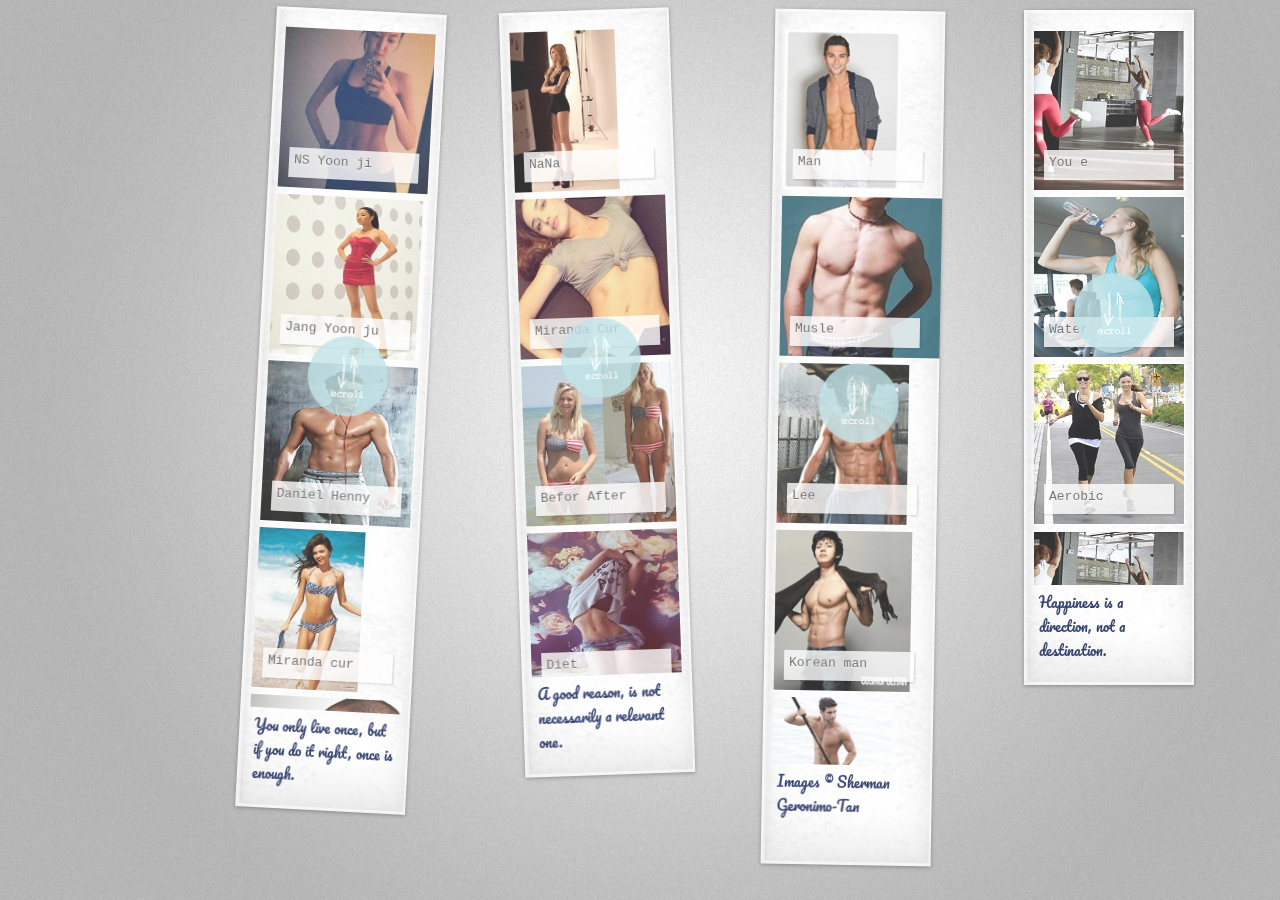
==== main.html @ 6665e95b "Rename main.php to main.html" ====
<html>

 <head>
 	<meta charset="UTF-8" />
        <meta http-equiv="X-UA-Compatible" content="IE=edge,chrome=1"> 
        <title>Photo Booth Strips with Lightbox</title>
        <meta name="viewport" content="width=device-width, initial-scale=1, maximum-scale=1">
        <meta name="description" content="Photo Booth Strips with Lightbox 2 Integration" />
        <meta name="keywords" content="photo booth, strips, photo strip, css3, rotation, scroll, thumbs, swipe, touch, jquery, mobile, lightbox" />
        <meta name="author" content="Codrops" />
        <link rel="shortcut icon" href="../favicon.ico"> 
        <link rel="stylesheet" type="text/css" href="css/demo0.css" />
		<link rel="stylesheet" type="text/css" href="css/lightbox0.css"/>
		<link rel="stylesheet" type="text/css" href="css/style0.css" />
		<link href='http://fonts.googleapis.com/css?family=Pacifico' rel='stylesheet' type='text/css'>
		<script type="text/javascript" src="js/modernizr.custom.52731.js"></script> 
  
 
 </head>


    <body>
        <div class="container">
		
			<!-- Codrops top bar -->
            <div class="codrops-top">
         
                </a>
             
                <div class="clr"></div>
            </div><!--/ Codrops top bar -->
			
			<header>
				<div class="support-note"><!-- let's check browser support with modernizr -->
					<!--span class="no-cssanimations">CSS animations are not supported in your browser</span-->
					<span class="no-csstransforms">CSS transforms are not supported in your browser</span>
					<!--span class="no-csstransforms3d">CSS 3D transforms are not supported in your browser</span-->
					<!--span class="no-csstransitions">CSS transitions are not supported in your browser</span-->
					<span class="no-generatedcontent">CSS generated content is not supported in your browser</span>
					<span class="note-ie">Sorry, only modern browsers.</span>
				</div>
				
			</header>
			
			<section id="main" class="main">
				
				<div class="pb-wrapper pb-wrapper-1">
					<div class="pb-scroll">
						<ul class="pb-strip">
							<li><a href="images/small/1.jpg" rel="lightbox[album1]" title="NS Yoon ji"><img src="images/small/1.jpg" /></a></li>
							<li><a href="images/small/2.jpg" rel="lightbox[album1]" title="Jang Yoon ju"><img src="images/small/2.jpg" /></a></li>
							<li><a href="images/large/3.jpg" rel="lightbox[album1]" title="Daniel Henny"><img src="images/small/3.jpg" /></a></li>
							<li><a href="images/large/4.jpg" rel="lightbox[album1]" title="Miranda cur"><img src="images/small/4.jpg" /></a></li>
							<li><a href="images/large/5.jpg" rel="lightbox[album1]" title="Un-Aerobic"><img src="images/small/5.jpg" /></a></li>
							<li><a href="images/large/6.jpg" rel="lightbox[album1]" title="Bliss"><img src="images/small/6.jpg" /></a></li>
							<li><a href="images/large/7.jpg" rel="lightbox[album1]" title="Aerobic"><img src="images/small/7.jpg" /></a></li>
							<li><a href="images/large/8.jpg" rel="lightbox[album1]" title="Jogging"><img src="images/small/8.jpg" /></a></li>
							<li><a href="images/large/9.jpg" rel="lightbox[album1]" title="Man"><img src="images/small/9.jpg" /></a></li>
							<li><a href="images/large/10.jpg" rel="lightbox[album1]" title="Yura"><img src="images/small/10.jpg" /></a></li>
						</ul>
					</div>
					<h3 class="pb-title">You only live once, but if you do it right, once is enough.</h3>
				</div>
				
				<div class="pb-wrapper pb-wrapper-2">
					<div class="pb-scroll">
						<ul class="pb-strip">
							<li><a href="images/large/11.jpg" rel="lightbox[album2]" title="NaNa"><img src="images/small/11.jpg" /></a></li>
							<li><a href="images/large/12.jpg" rel="lightbox[album2]" title="Miranda Cur"><img src="images/small/12.jpg" /></a></li>
							<li><a href="images/large/13.jpg" rel="lightbox[album2]" title="Befor After"><img src="images/small/13.jpg" /></a></li>
							<li><a href="images/large/14.jpg" rel="lightbox[album2]" title="Diet"><img src="images/small/14.jpg" /></a></li>
							<li><a href="images/large/15.jpg" rel="lightbox[album2]" title="Aerobic"><img src="images/small/15.jpg" /></a></li>
							<li><a href="images/large/16.jpg" rel="lightbox[album2]" title="Water"><img src="images/small/16.jpg" /></a></li>
							<li><a href="images/large/17.jpg" rel="lightbox[album2]" title="Aerobic"><img src="images/small/17.jpg" /></a></li>
							<li><a href="images/large/18.jpg" rel="lightbox[album2]" title="You e"><img src="images/small/18.jpg" /></a></li>
							<li><a href="images/large/19.jpg" rel="lightbox[album2]" title="Heo kuyng hwan"><img src="images/small/19.jpg" /></a></li>
							<li><a href="images/large/20.jpg" rel="lightbox[album2]" title="You e"><img src="images/small/20.jpg" /></a></li>
						</ul>
					</div>	
					<h3 class="pb-title">A good reason, is not necessarily a relevant one.</h3>
				</div>
				
				<div class="pb-wrapper pb-wrapper-3">
					<div class="pb-scroll">
						<ul class="pb-strip">
							<li><a href="images/large/21.jpg" rel="lightbox[album3]" title="Man"><img src="images/small/21.jpg" /></a></li>
							<li><a href="images/large/22.jpg" rel="lightbox[album3]" title="Musle"><img src="images/small/22.jpg" /></a></li>
							<li><a href="images/large/23.jpg" rel="lightbox[album3]" title="Lee"><img src="images/small/23.jpg" /></a></li>
							<li><a href="images/large/24.jpg" rel="lightbox[album3]" title="Korean man"><img src="images/small/24.jpg" /></a></li>
							<li><a href="images/large/25.jpg" rel="lightbox[album3]" title="Man"><img src="images/small/25.jpg" /></a></li>
							<li><a href="images/large/26.jpg" rel="lightbox[album3]" title="2pm"><img src="images/small/28.jpg" /></a></li>
							<li><a href="images/large/4.jpg" rel="lightbox[album3]" title="Miranda cur"><img src="images/small/4.jpg" /></a></li>
							<li><a href="images/large/6.jpg" rel="lightbox[album3]" title="Miranda cur"><img src="images/small/6.jpg" /></a></li>
							<li><a href="images/large/7.jpg" rel="lightbox[album3]" title="Aerobic"><img src="images/small/7.jpg" /></a></li>
							<li><a href="images/large/11.jpg" rel="lightbox[album3]" title="NaNa"><img src="images/small/11.jpg" /></a></li>
						</ul>
					</div>
					<h3 class="pb-title">Images &copy; Sherman Geronimo-Tan</h3>
				</div>
				
				<div class="pb-wrapper pb-wrapper-4">
					<div class="pb-scroll">
						<ul class="pb-strip">
							<li><a href="images/large/18.jpg" rel="lightbox[album4]" title="You e"><img src="images/small/18.jpg" /></a></li>
							<li><a href="images/large/16.jpg" rel="lightbox[album4]" title="Water"><img src="images/small/16.jpg" /></a></li>
							<li><a href="images/large/8.jpg" rel="lightbox[album4]" title="Aerobic"><img src="images/small/8.jpg" /></a></li>
							<li><a href="images/large/18.jpg" rel="lightbox[album4]" title="You e"><img src="images/small/18.jpg" /></a></li>
							<li><a href="images/large/19.jpg" rel="lightbox[album4]" title="Heo kuyng hwan"><img src="images/small/19.jpg" /></a></li>
							<li><a href="images/large/20.jpg" rel="lightbox[album4]" title="You e"><img src="images/small/20.jpg" /></a></li>
							<li><a href="images/large/1.jpg" rel="lightbox[album4]" title="NS Yoonji"><img src="images/small/1.jpg" /></a></li>
							<li><a href="images/large/5.jpg" rel="lightbox[album4]" title="Un-Aerobic"><img src="images/small/5.jpg" /></a></li>
							<li><a href="images/large/3.jpg" rel="lightbox[album4]" title="Daniel henny"><img src="images/small/3.jpg" /></a></li>
							<li><a href="images/large/6.jpg" rel="lightbox[album4]" title="Miranda Cur"><img src="images/small/6.jpg" /></a></li>
						</ul>
					</div>
					<h3 class="pb-title">Happiness is a direction, not a destination.</h3>
				</div>
				
			</section>
        </div>
	



</body>

	<script src="http://ajax.googleapis.com/ajax/libs/jquery/1.7.2/jquery.min.js"></script>
		<script src="js/lightbox.js"></script>
</html>
---- css/demo0.css ----
@import url('normalize.css');

/* General Demo Style */
body{
	font-family: 'Courier New', 'Courier', monospace;
	background: #c88a3c url(../images/bg.jpg) no-repeat fixed center center;
	-webkit-background-size: cover;
	-moz-background-size: cover;
	background-size: cover;
	font-weight: 400;
	font-size: 15px;
	color: #333;
	-webkit-font-smoothing: antialiased;
	overflow: hidden;
}
a{
	color: #555;
	text-decoration: none;
}
.container{
	width: 100%;
	position: relative;
}
.clr{
	clear: both;
	padding: 0;
	height: 0;
	margin: 0;
}
.main{
	position: relative;
	width: 100%;
}
.container > header{
	margin: 10px;
	padding: 20px 10px 10px 10px;
	position: relative;
	display: block;
    text-align: left;
	width: 20%;
	float: left;
	-webkit-touch-callout: none;
	-webkit-user-select: none;
	-khtml-user-select: none;
	-moz-user-select: none;
	-ms-user-select: none;
	user-select: none;
}
.container > header h1{
	font-size: 36px;
	line-height: 36px;
	margin: 0;
	position: relative;
	font-family: 'Pacifico', Cambria, Georgia, serif;
	font-weight: 300;
	color: #c0e3e8;
	padding-bottom: 20px;
	text-shadow: 0 1px 1px rgba(0,0,0,0.3);
}
.container > header h1 span{
	font-weight: 700;
}
.container > header h2{
	font-size: 14px;
	font-weight: 300;
	margin: 0;
	width: 200px;
	line-height: 20px;
	color: #fff;
	display: inline;
	clear: both;
	letter-spacing: 2px;	
	text-shadow: 0 1px 1px rgba(0,0,0,0.3);
}
.container > header h2 strong{
	text-decoration: underline;
}
/* Header Style */
.codrops-top{
	line-height: 24px;
	font-size: 11px;
	text-transform: uppercase;
	z-index: 9999;
	background: rgba(255,255,255,0.1);
	position: relative;
	font-family: Cambria, Georgia, serif;
	box-shadow: 1px 0px 2px rgba(0,0,0,0.2);
}
.codrops-top a{
	padding: 0px 10px;
	letter-spacing: 1px;
	color: #333;
	display: inline-block;
}
.codrops-top a:hover{
	background: rgba(255,255,255,0.3);
}
.codrops-top span.right{
	float: right;
}
.codrops-top span.right a{
	float: left;
	display: block;
}
.support-note span{
	color: #ac375d;
	font-size: 16px;
	display: none;
	font-weight: bold;
	text-align: center;
	padding: 5px 0;
}
.no-cssanimations .support-note span.no-cssanimations,
.no-csstransforms .support-note span.no-csstransforms,
.no-csstransforms3d .support-note span.no-csstransforms3d,
.no-csstransitions .support-note span.no-csstransitions,
.no-generatedcontent .support-note span.no-generatedcontent{
	display: block;
}

body #codrops-ad-wrapper{
	bottom: 10px;
	top: auto;
	left: 10px;
}

@media screen and (max-width: 790px) {
	.container > header h1{
		font-size: 26px;
		line-height: 26px;
	}
}

@media screen and (max-width: 650px) {
	body{
		overflow: auto;
	}
	.container > header{
		text-align: center;
		width: auto;
		float: none;
	}
}
---- css/lightbox0.css ----
/* line 6, ../sass/lightbox.sass */
#lightboxOverlay {
  position: absolute;
  top: 0;
  left: 0;
  z-index: 9999;
  background-color: black;
  filter: progid:DXImageTransform.Microsoft.Alpha(Opacity=85);
  opacity: 0.85;
  display: none;
}

/* line 15, ../sass/lightbox.sass */
#lightbox {
  position: absolute;
  left: 0;
  width: 100%;
  z-index: 10000;
  text-align: center;
  line-height: 0;
  font-family: "lucida grande", tahoma, verdana, arial, sans-serif;
  font-weight: normal;
}
/* line 24, ../sass/lightbox.sass */
#lightbox img {
  width: auto;
  height: auto;
}
/* line 27, ../sass/lightbox.sass */
#lightbox a img {
  border: none;
}

/* line 30, ../sass/lightbox.sass */
.lb-outerContainer {
  position: relative;
  background-color: white;
  *zoom: 1;
  width: 250px;
  height: 250px;
  margin: 0 auto;
  -webkit-border-radius: 4px;
  -moz-border-radius: 4px;
  -ms-border-radius: 4px;
  -o-border-radius: 4px;
  border-radius: 4px;
}
/* line 38, ../../../../.rvm/gems/ruby-1.9.2-p290/gems/compass-0.12.1/frameworks/compass/stylesheets/compass/utilities/general/_clearfix.scss */
.lb-outerContainer:after {
  content: "";
  display: table;
  clear: both;
}

/* line 39, ../sass/lightbox.sass */
.lb-container {
  padding: 10px;
}

/* line 42, ../sass/lightbox.sass */
.lb-loader {
  position: absolute;
  top: 40%;
  left: 0%;
  height: 25%;
  width: 100%;
  text-align: center;
  line-height: 0;
}

/* line 51, ../sass/lightbox.sass */
.lb-nav {
  position: absolute;
  top: 0;
  left: 0;
  height: 100%;
  width: 100%;
  z-index: 10;
}

/* line 59, ../sass/lightbox.sass */
.lb-container > .nav {
  left: 0;
}

/* line 62, ../sass/lightbox.sass */
.lb-nav a {
  outline: none;
}

/* line 65, ../sass/lightbox.sass */
.lb-prev, .lb-next {
  width: 49%;
  height: 100%;
  background-image: url("[data-uri]");
  /* Trick IE into showing hover */
  display: block;
}

/* line 72, ../sass/lightbox.sass */
.lb-prev {
  left: 0;
  float: left;
}

/* line 76, ../sass/lightbox.sass */
.lb-next {
  right: 0;
  float: right;
}

/* line 81, ../sass/lightbox.sass */
.lb-prev:hover {
  background: url(../images/prev.png) left 48% no-repeat;
}

/* line 85, ../sass/lightbox.sass */
.lb-next:hover {
  background: url(../images/next.png) right 48% no-repeat;
}

/* line 88, ../sass/lightbox.sass */
.lb-dataContainer {
  margin: 0 auto;
  padding-top: 5px;
  *zoom: 1;
  width: 100%;
  -moz-border-radius-bottomleft: 4px;
  -webkit-border-bottom-left-radius: 4px;
  -ms-border-bottom-left-radius: 4px;
  -o-border-bottom-left-radius: 4px;
  border-bottom-left-radius: 4px;
  -moz-border-radius-bottomright: 4px;
  -webkit-border-bottom-right-radius: 4px;
  -ms-border-bottom-right-radius: 4px;
  -o-border-bottom-right-radius: 4px;
  border-bottom-right-radius: 4px;
}
/* line 38, ../../../../.rvm/gems/ruby-1.9.2-p290/gems/compass-0.12.1/frameworks/compass/stylesheets/compass/utilities/general/_clearfix.scss */
.lb-dataContainer:after {
  content: "";
  display: table;
  clear: both;
}

/* line 95, ../sass/lightbox.sass */
.lb-data {
  padding: 0 10px;
  color: #bbbbbb;
}
/* line 98, ../sass/lightbox.sass */
.lb-data .lb-details {
  width: 85%;
  float: left;
  text-align: left;
  line-height: 1.1em;
}
/* line 103, ../sass/lightbox.sass */
.lb-data .lb-caption {
  font-size: 13px;
  font-weight: bold;
  line-height: 1em;
}
/* line 107, ../sass/lightbox.sass */
.lb-data .lb-number {
  display: block;
  clear: left;
  padding-bottom: 1em;
  font-size: 11px;
}
/* line 112, ../sass/lightbox.sass */
.lb-data .lb-close {
  width: 35px;
  float: right;
  padding-bottom: 0.7em;
  outline: none;
}
/* line 117, ../sass/lightbox.sass */
.lb-data .lb-close:hover {
  cursor: pointer;
}
---- css/style0.css ----
.pb-wrapper {
	position: fixed;
	background: #fff url(../images/paper.jpg) repeat center bottom;
	width: 170px;
	margin-top: 10px;
	padding: 20px 10px 100px;
	-webkit-backface-visibility: hidden;
	overflow: hidden;
	box-shadow:
		inset 1px 0 0 3px rgba(255,255,255,0.6),
		0 1px 4px rgba(0,0,0,0.3), 
		inset 0 0 20px rgba(0,0,0,0.05),
		inset 0 -25px 40px rgba(0,0,0,0.08);
}

.pb-wrapper:before {
	content: '';
    position: absolute;
	width: 2px;
	left: 0;
	top: 3px;
	bottom: 3px;
	box-shadow: 0 0 10px rgba(0,0,0,0.2);
}

.pb-wrapper:after{
	position: absolute;
	content: '';
	background: rgba(192,227,232, 0.8) url(../images/scroll.png) no-repeat center center;
	width: 80px;
	height: 80px;
	top: 50%;
	left: 50%;
	margin: -75px 0 0 -35px;
	border-radius: 50%;
	z-index: 1000;
}

.touch .pb-wrapper:after,
.pb-wrapper:hover:after {
	display: none;
}

h3.pb-title {
	padding: 5px;
	font-family: 'Pacifico', Cambria, Georgia, serif;
	color: #374571;
	font-size: 14px;
	font-weight: 300;
	margin: 0;
	-webkit-touch-callout: none;
	-webkit-user-select: none;
	-khtml-user-select: none;
	-moz-user-select: none;
	-ms-user-select: none;
	user-select: none;
}

.pb-scroll {
	position: relative;
	height: 100%;
	width: 150px;
	padding-right: 30px;
	overflow-y: scroll;
	overflow-x: hidden;
	-webkit-box-sizing: content-box;
	-moz-box-sizing: content-box;
	box-sizing: content-box;
}

.touch .pb-scroll {
	padding-right: 0px;
}

ul.pb-strip {
	padding: 0;
	list-style: none;
	position: relative; 
	margin: 0 auto;
	width: inherit;
	opacity: 0.8;
	-webkit-transition: all 0.3s ease-in-out;
	-moz-transition: all 0.3s ease-in-out;
	-o-transition: all 0.3s ease-in-out;
	-ms-transition: all 0.3s ease-in-out;
	transition: all 0.3s ease-in-out;
}

.pb-wrapper:hover ul.pb-strip,
.touch .pb-wrapper ul.pb-strip{
	opacity: 1;
}

ul.pb-strip li {
	display: block;
	width: 150px;
	position: relative;
	margin-bottom: 7px;
}

ul.pb-strip li a {
	display: block;
}

ul.pb-strip li a:after {
	position: absolute;
	z-index: 999;
	height: 20px;
	width: 120px;
	left: 10px;
	padding: 5px;
	bottom: 10px;
	background: rgba(255,255,255,0.8);
	content: attr(title);
	font-size: 13px;
	text-shadow: 0 1px 1px rgba(255,255,255,0.9);
	box-shadow: 1px 1px 2px rgba(0,0,0,0.2);
}

ul.pb-strip li img {
	display: block;
	box-shadow: 0 0 1px 1px #fff;
}

/* Positions */
.pb-wrapper-1 {
	height: 89%;
	left: 20%;
	-webkit-transform: rotate(3deg);
	-moz-transform: rotate(3deg);
	-o-transform: rotate(3deg);
	/* -ms-transform: rotate(3deg);*/
	transform: rotate(3deg);
}

.pb-wrapper-2 {
	height: 85%;
	left: 40%;
	-webkit-transform: rotate(-2deg);
	-moz-transform: rotate(-2deg);
	-o-transform: rotate(-2deg);
	/* -ms-transform: rotate(-2deg);*/
	transform: rotate(-2deg);
}

.pb-wrapper-3 {
	height: 95%;
	left: 60%;
	-webkit-transform: rotate(1deg);
	-moz-transform: rotate(1deg);
	-o-transform: rotate(1deg);
	/* -ms-transform: rotate(1deg);*/
	transform: rotate(1deg);
}

.pb-wrapper-4 {
	height: 75%;
	left: 80%;
}


/* Lightbox custom styles */

#lightbox {
	font-family: inherit;
	padding: 0 85px;
}

.lb-outerContainer {
	overflow: visible !important;
	background: #fff url(../images/paper.jpg) fixed repeat top left;
	border-radius: 0px;
	max-width: 100%;
	height: auto !important;
}

.lb-container {
	padding: 0;
}

#lightbox img.lb-image {
	padding: 10px;
	max-width: 100%;
}

.lb-nav {
	-webkit-box-sizing: content-box;
	-moz-box-sizing: content-box;
	box-sizing: content-box;
	padding: 0 80px;
	left: -80px;
}

.lb-dataContainer {
	position: relative;
	max-width: 100%;
}

.lb-data .lb-close {
	bottom: 10px;
	position: absolute;
	width: 73px;
	height: 73px;
	right: 5px;
}

.lb-prev, .lb-next {
	position: absolute;
	cursor: pointer;
	width: 60px;
	height: 60px;
	top: 50%;
	margin-top: -30px;
}

.lb-prev,
.lb-prev:hover{
	background: url(../images/prev.png) no-repeat 50% 50%;
}

.lb-next,
.lb-next:hover{
	background: url(../images/next.png) no-repeat 50% 50%;
}

.lb-data .lb-caption {
	font-family: 'Pacifico', Cambria, Georgia, serif;
	font-weight: 300;
	font-size: 30px;
	color: #fff;
	line-height: 32px;
	text-shadow: 1px 1px 1px rgba(0,0,0,0.6);
}

.lb-data .lb-number {
	text-indent: 4px;
	color: #c0e3e8;
}

@media screen and (max-width: 650px) {
	div.pb-wrapper {
		position: relative;
		margin: 20px auto;
		height: 500px;
		left: auto;
	}
}

@media screen and (max-width: 350px) {
	#lightbox {
		padding: 0 20px;
	}
	.lb-nav {
		padding: 0;
		left: 0;
	}
}
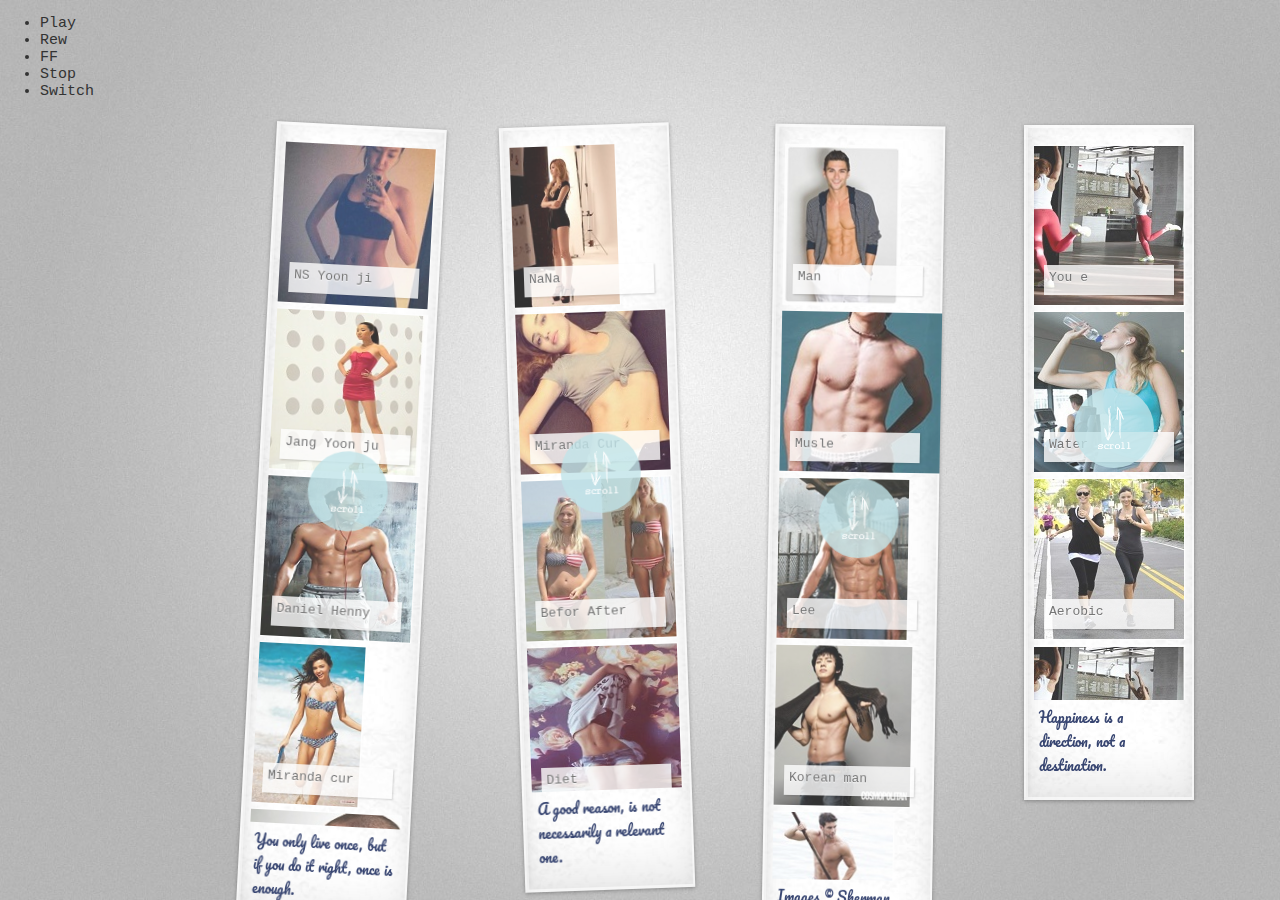
==== commit 44051c5f: "Update main.html" ====
--- a/main.html
+++ b/main.html
@@ -15,11 +15,19 @@
 		<link href='http://fonts.googleapis.com/css?family=Pacifico' rel='stylesheet' type='text/css'>
 		<script type="text/javascript" src="js/modernizr.custom.52731.js"></script> 
   
+  
+  
  
  </head>
 
 
     <body>
+    
+    <div id="vc-container" class="vc-container">
+           
+            <div class="vc-loader"></div>
+       </div><!-- //vc-container -->
+       
         <div class="container">
 		
 			<!-- Codrops top bar -->
@@ -124,6 +132,20 @@
 
 </body>
 
-	<script src="http://ajax.googleapis.com/ajax/libs/jquery/1.7.2/jquery.min.js"></script>
-		<script src="js/lightbox.js"></script>
+<script type="text/javascript" src="http://ajax.googleapis.com/ajax/libs/jquery/1.7.2/jquery.min.js"></script>
+
+            <!-- KnobKnob by Martin Angelov : https://github.com/martinaglv/KnobKnob -->
+     <script src="js/transform.js"></script>
+     <script src="js/knobKnob.jquery.js"></script>
+
+     <script type="text/javascript" src="js/jquery.cassette.js"></script>
+     <script type="text/javascript">   
+               $(function() {
+            
+                  $( '#vc-container' ).cassette();
+                  
+                  });
+         </script>
+         
+	<script src="js/lightbox.js"></script>
 </html>	
